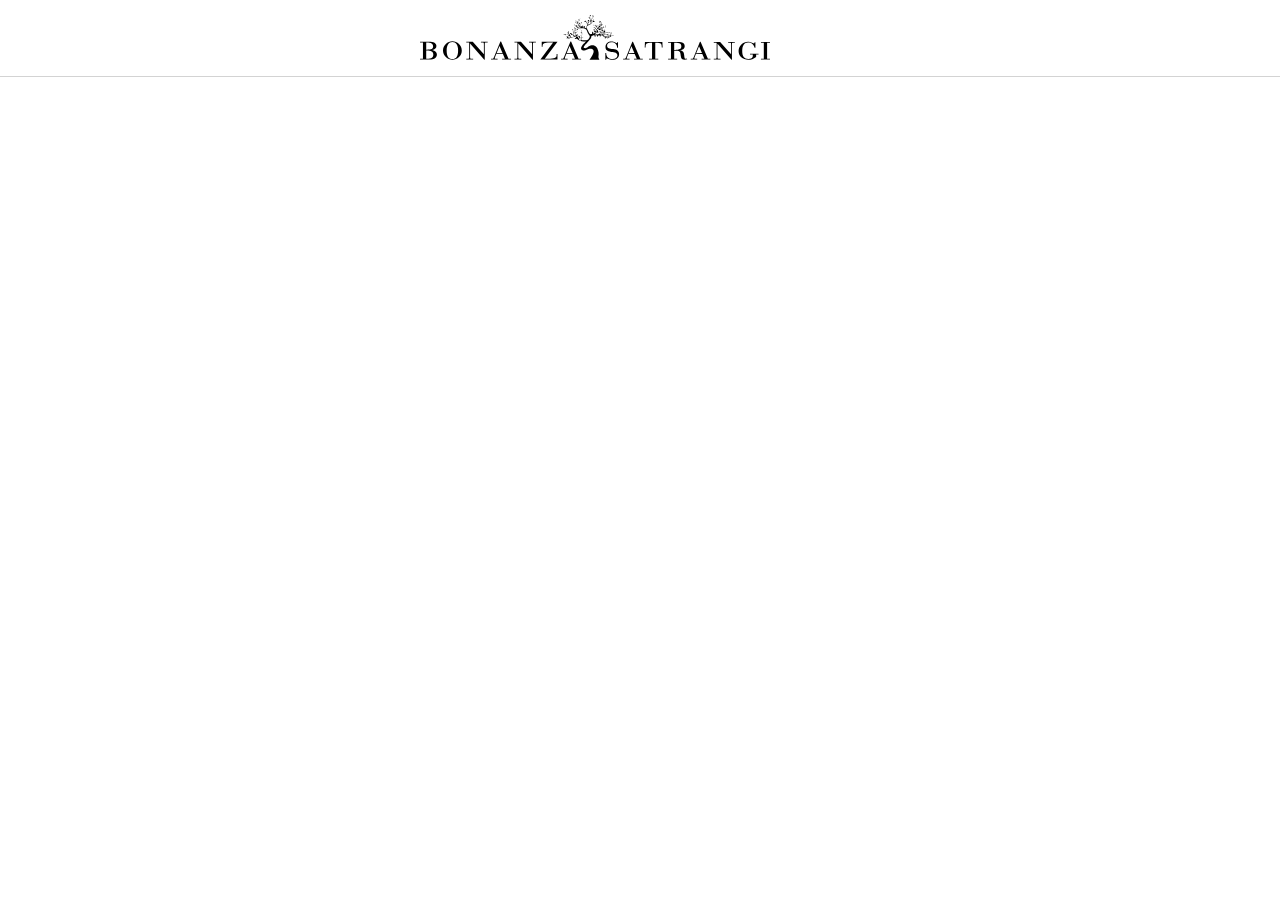
==== 02-landing-page/index.html @ 2588404a "complete basic navbar" ====
<!doctype html>
<html lang="en">
  <head>
    <meta charset="UTF-8" />
    <meta name="viewport" content="width=device-width, initial-scale=1.0" />
    <title>landing page</title>

    <link rel="stylesheet" href="style.css" />
    <link rel="preconnect" href="https://fonts.googleapis.com" />
    <link rel="preconnect" href="https://fonts.gstatic.com" crossorigin />
    <link
      href="https://fonts.googleapis.com/css2?family=Inter:ital,opsz,wght@0,14..32,100..900;1,14..32,100..900&family=Montserrat:ital,wght@0,100..900;1,100..900&family=Roboto:ital,wght@0,100..900;1,100..900&display=swap"
      rel="stylesheet"
    />
  </head>

  <body>
    <header>
      <div>
        <img src="./images/Group_11.svg" alt="bonanza logo" class="logo" />

        <nav>
          <ul>
            <a href="#">
              <li><img src="/icons/search.png" alt="" /></li>
            </a>
            <a href="#">
              <li><img src="/icons/profile.png" alt="" /></li>
            </a>
            <a href="#">
              <li><img src="/icons/heart.png" alt="" /></li>
            </a>
            <a href="#">
              <li><img src="/icons/shopping-bag.png" alt="" /></li>
            </a>
          </ul>
        </nav>
      </div>
    </header>
  </body>
</html>
---- 02-landing-page/style.css ----
* {
            margin: 0;
            padding: 0;
            box-sizing: border-box;
             font-family: "Montserrat", sans-serif;
        }

        div {
            
            display: flex;
            
            width: 100vw;
            border-bottom: 1px solid lightgray;
            padding: 15px;
        }

        .logo
        {
            width: 350px;
            margin: auto;
           
        }

        nav ul {
            display: flex;
            margin-top: 24px;
            gap: 22px;
            margin-right: 24px;
        }
        ul li  {
            list-style-type: none;
        }
        ul li img {
            width: 20px;
            
            
        }
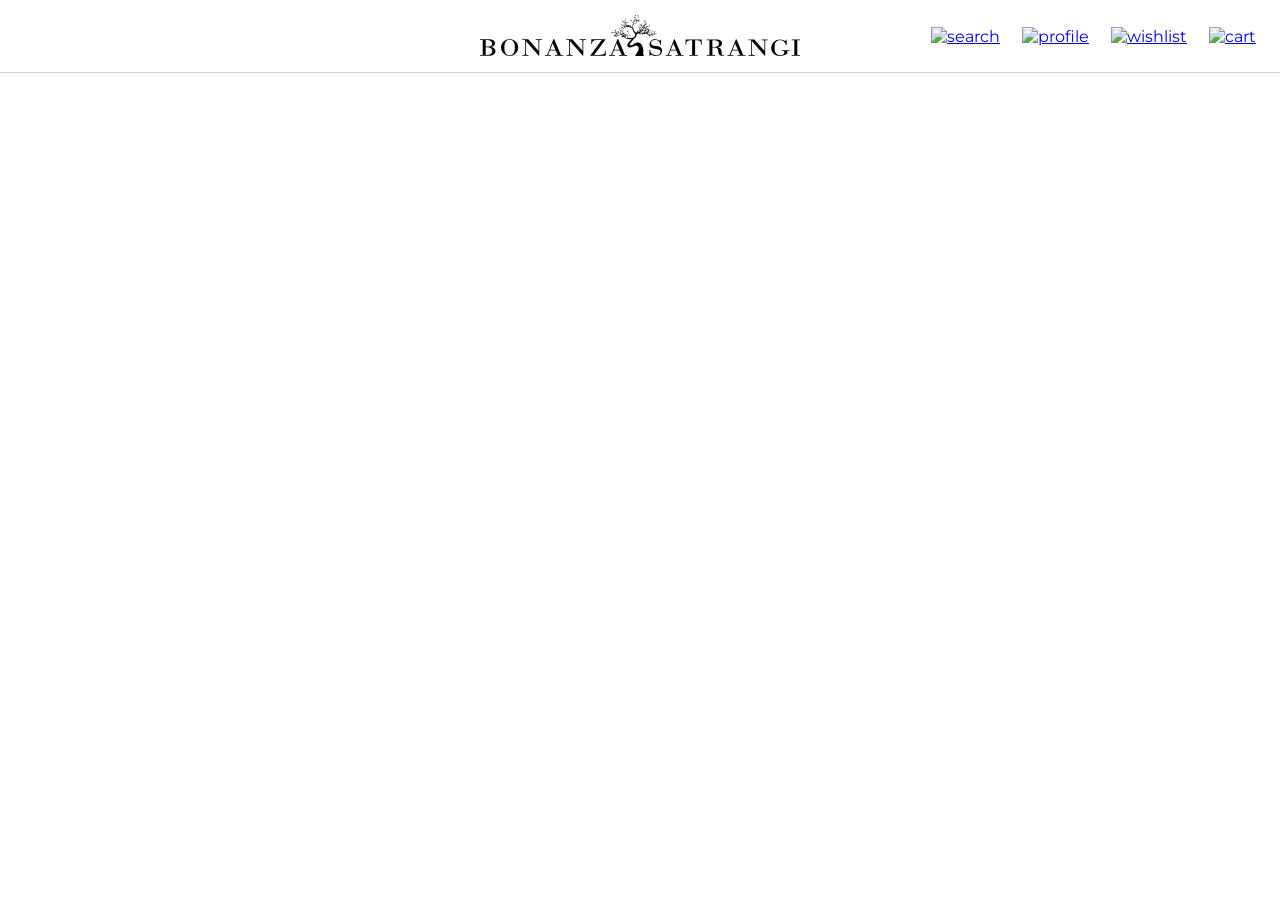
==== commit 41e698df: "make the code organize and with proper class" ====
--- a/02-landing-page/index.html
+++ b/02-landing-page/index.html
@@ -3,39 +3,68 @@
   <head>
     <meta charset="UTF-8" />
     <meta name="viewport" content="width=device-width, initial-scale=1.0" />
-    <title>landing page</title>
+    <title>Landing Page</title>
 
     <link rel="stylesheet" href="style.css" />
+
     <link rel="preconnect" href="https://fonts.googleapis.com" />
     <link rel="preconnect" href="https://fonts.gstatic.com" crossorigin />
+
     <link
-      href="https://fonts.googleapis.com/css2?family=Inter:ital,opsz,wght@0,14..32,100..900;1,14..32,100..900&family=Montserrat:ital,wght@0,100..900;1,100..900&family=Roboto:ital,wght@0,100..900;1,100..900&display=swap"
+      href="https://fonts.googleapis.com/css2?family=Montserrat:wght@100..900&display=swap"
       rel="stylesheet"
     />
   </head>
 
   <body>
-    <header>
-      <div>
-        <img src="./images/Group_11.svg" alt="bonanza logo" class="logo" />
 
-        <nav>
-          <ul>
-            <a href="#">
-              <li><img src="/icons/search.png" alt="" /></li>
-            </a>
-            <a href="#">
-              <li><img src="/icons/profile.png" alt="" /></li>
-            </a>
-            <a href="#">
-              <li><img src="/icons/heart.png" alt="" /></li>
-            </a>
-            <a href="#">
-              <li><img src="/icons/shopping-bag.png" alt="" /></li>
-            </a>
+    <header class="header">
+      <div class="navbar">
+
+        <!-- LEFT SIDE -->
+        <div class="navbar-left"></div>
+
+        <!-- CENTER LOGO -->
+        <div class="navbar-center">
+          <img
+            src="./images/Group_11.svg"
+            alt="bonanza logo"
+            class="navbar-logo"
+          />
+        </div>
+
+        <!-- RIGHT ICONS -->
+        <nav class="navbar-right">
+          <ul class="navbar-list">
+
+            <li class="navbar-item">
+              <a href="#" class="navbar-link">
+                <img src="/icons/search.png" alt="search" />
+              </a>
+            </li>
+
+            <li class="navbar-item">
+              <a href="#" class="navbar-link">
+                <img src="/icons/profile.png" alt="profile" />
+              </a>
+            </li>
+
+            <li class="navbar-item">
+              <a href="#" class="navbar-link">
+                <img src="/icons/heart.png" alt="wishlist" />
+              </a>
+            </li>
+
+            <li class="navbar-item">
+              <a href="#" class="navbar-link">
+                <img src="/icons/shopping-bag.png" alt="cart" />
+              </a>
+            </li>
+
           </ul>
         </nav>
+
       </div>
     </header>
   </body>
-</html>
+</html>
--- a/02-landing-page/style.css
+++ b/02-landing-page/style.css
@@ -1,37 +1,66 @@
- * {
-            margin: 0;
-            padding: 0;
-            box-sizing: border-box;
-             font-family: "Montserrat", sans-serif;
-        }
+/*   RESET   */
 
-        div {
-            
-            display: flex;
-            
-            width: 100vw;
-            border-bottom: 1px solid lightgray;
-            padding: 15px;
-        }
+* {
+  margin: 0;
+  padding: 0;
+  box-sizing: border-box;
+}
 
-        .logo
-        {
-            width: 350px;
-            margin: auto;
-           
-        }
+body {
+  font-family: "Montserrat", sans-serif;
+}
 
-        nav ul {
-            display: flex;
-            margin-top: 24px;
-            gap: 22px;
-            margin-right: 24px;
-        }
-        ul li  {
-            list-style-type: none;
-        }
-        ul li img {
-            width: 20px;
-            
-            
-        }+/*     HEADER    */
+
+.header {
+  border-bottom: 1px solid lightgray;
+}
+
+/*    NAVBAR LAYOUT   */
+
+.navbar {
+  display: flex;
+  align-items: center;
+  padding: 15px 24px;
+}
+
+/* equal spacing system */
+
+.navbar-left,
+.navbar-right {
+  flex: 1;
+}
+
+/* CENTER LOGO */
+
+.navbar-center {
+  flex: 1;
+  display: flex;
+  justify-content: center;
+}
+
+.navbar-logo {
+  width: 320px;
+  object-fit: contain;
+}
+
+/* RIGHT SIDE */
+
+.navbar-right {
+  display: flex;
+  justify-content: flex-end;
+}
+
+/* ICON LIST */
+
+.navbar-list {
+  display: flex;
+  align-items: center;
+  gap: 22px;
+  list-style: none;
+}
+
+.navbar-link img {
+  width: 20px;
+  cursor: pointer;
+}
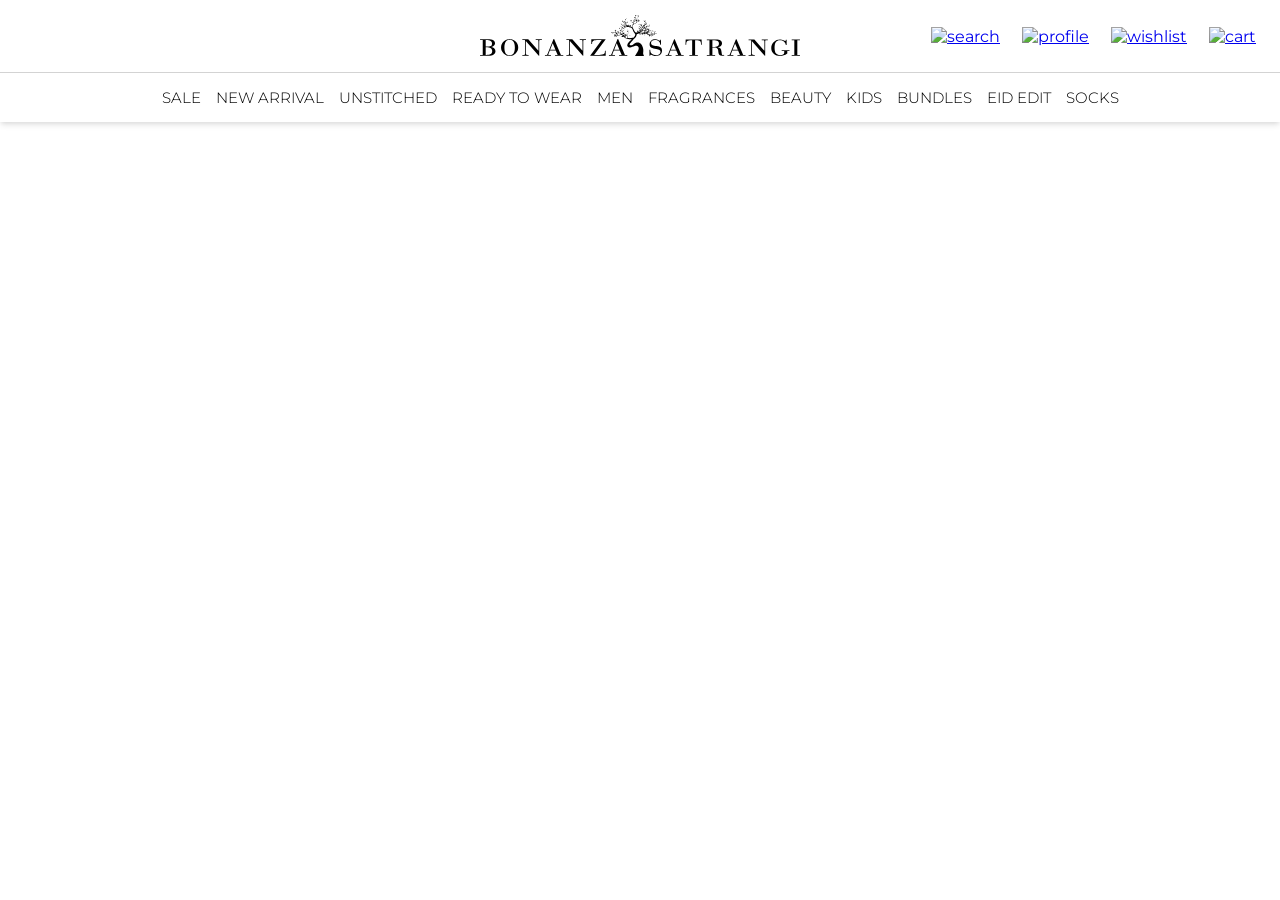
==== commit 3449a28f: "completed the full navbar" ====
--- a/02-landing-page/index.html
+++ b/02-landing-page/index.html
@@ -17,10 +17,8 @@
   </head>
 
   <body>
-
     <header class="header">
       <div class="navbar">
-
         <!-- LEFT SIDE -->
         <div class="navbar-left"></div>
 
@@ -36,7 +34,6 @@
         <!-- RIGHT ICONS -->
         <nav class="navbar-right">
           <ul class="navbar-list">
-
             <li class="navbar-item">
               <a href="#" class="navbar-link">
                 <img src="/icons/search.png" alt="search" />
@@ -60,11 +57,48 @@
                 <img src="/icons/shopping-bag.png" alt="cart" />
               </a>
             </li>
-
           </ul>
         </nav>
+      </div>
 
-      </div>
+      <nav class="navbar-below">
+        <ul class="navbar-below-list">
+          <li class="navbar-below-item">
+            <a href="#" class="navbar-below-link">SALE</a>
+          </li>
+          <li class="navbar-below-item">
+            <a href="#" class="navbar-below-link">NEW ARRIVAL</a>
+          </li>
+          <li class="navbar-below-item">
+            <a href="#" class="navbar-below-link">UNSTITCHED</a>
+          </li>
+          <li class="navbar-below-item">
+            <a href="#" class="navbar-below-link">READY TO WEAR</a>
+          </li>
+          <li class="navbar-below-item">
+            <a href="#" class="navbar-below-link">MEN</a>
+          </li>
+          <li class="navbar-below-item">
+            <a href="#" class="navbar-below-link">FRAGRANCES</a>
+          </li>
+          <li class="navbar-below-item">
+            <a href="#" class="navbar-below-link">BEAUTY</a>
+          </li>
+          <li class="navbar-below-item">
+            <a href="#" class="navbar-below-link">KIDS</a>
+          </li>
+          <li class="navbar-below-item">
+            <a href="#" class="navbar-below-link">BUNDLES</a>
+          </li>
+          <li class="navbar-below-item">
+            <a href="#" class="navbar-below-link">EID EDIT</a>
+          </li>
+          <li class="navbar-below-item">
+            <a href="#" class="navbar-below-link">SOCKS</a>
+          </li>
+        </ul>
+      </nav>
     </header>
+
   </body>
-</html>+</html>
--- a/02-landing-page/style.css
+++ b/02-landing-page/style.css
@@ -8,12 +8,18 @@
 
 body {
   font-family: "Montserrat", sans-serif;
+  /* min-height: 100vh; */
 }
 
 /*     HEADER    */
 
 .header {
-  border-bottom: 1px solid lightgray;
+  position: sticky;
+  top: 0;
+  /* z-index: 1000;  */
+  background-color: #ffffff; 
+  box-shadow: 0 4px 6px -1px rgba(0, 0, 0, 0.1), 0 2px 4px -1px rgba(0, 0, 0, 0.06); 
+ 
 }
 
 /*    NAVBAR LAYOUT   */
@@ -22,6 +28,7 @@
   display: flex;
   align-items: center;
   padding: 15px 24px;
+  border-bottom: 1px solid lightgray;
 }
 
 /* equal spacing system */
@@ -64,3 +71,27 @@
   width: 20px;
   cursor: pointer;
 }
+
+.navbar-below {
+  padding: 15px 24px;
+}
+
+.navbar-below-list {
+  display: flex;
+  justify-content: center;
+  gap: 15px;
+
+
+}
+
+.navbar-below-item {
+  list-style: none;
+  font-size: 15px;
+  font-weight: 300;
+
+}
+
+.navbar-below-link {
+  text-decoration: none;
+  color: black;
+}
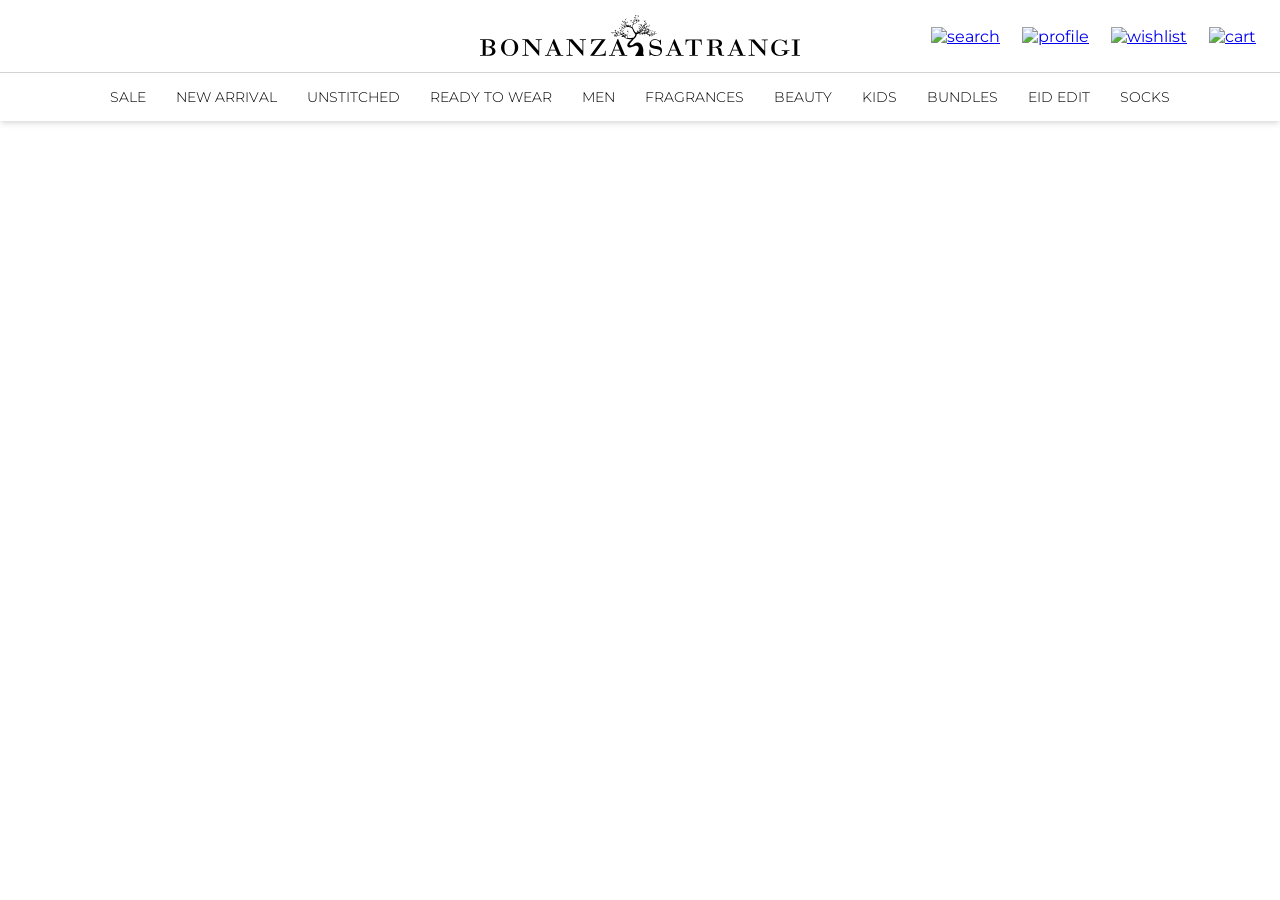
==== commit bd95e262: "add spacing to nav items" ====
--- a/02-landing-page/index.html
+++ b/02-landing-page/index.html
@@ -100,5 +100,13 @@
       </nav>
     </header>
 
+    <!-- Hero section  -->
+
+    <main class="hero">
+      <div class="hero-container">
+        
+      </div>
+    </main>
+
   </body>
 </html>
--- a/02-landing-page/style.css
+++ b/02-landing-page/style.css
@@ -79,14 +79,14 @@
 .navbar-below-list {
   display: flex;
   justify-content: center;
-  gap: 15px;
+  gap: 30px;
 
 
 }
 
 .navbar-below-item {
   list-style: none;
-  font-size: 15px;
+  font-size: 14px;
   font-weight: 300;
 
 }
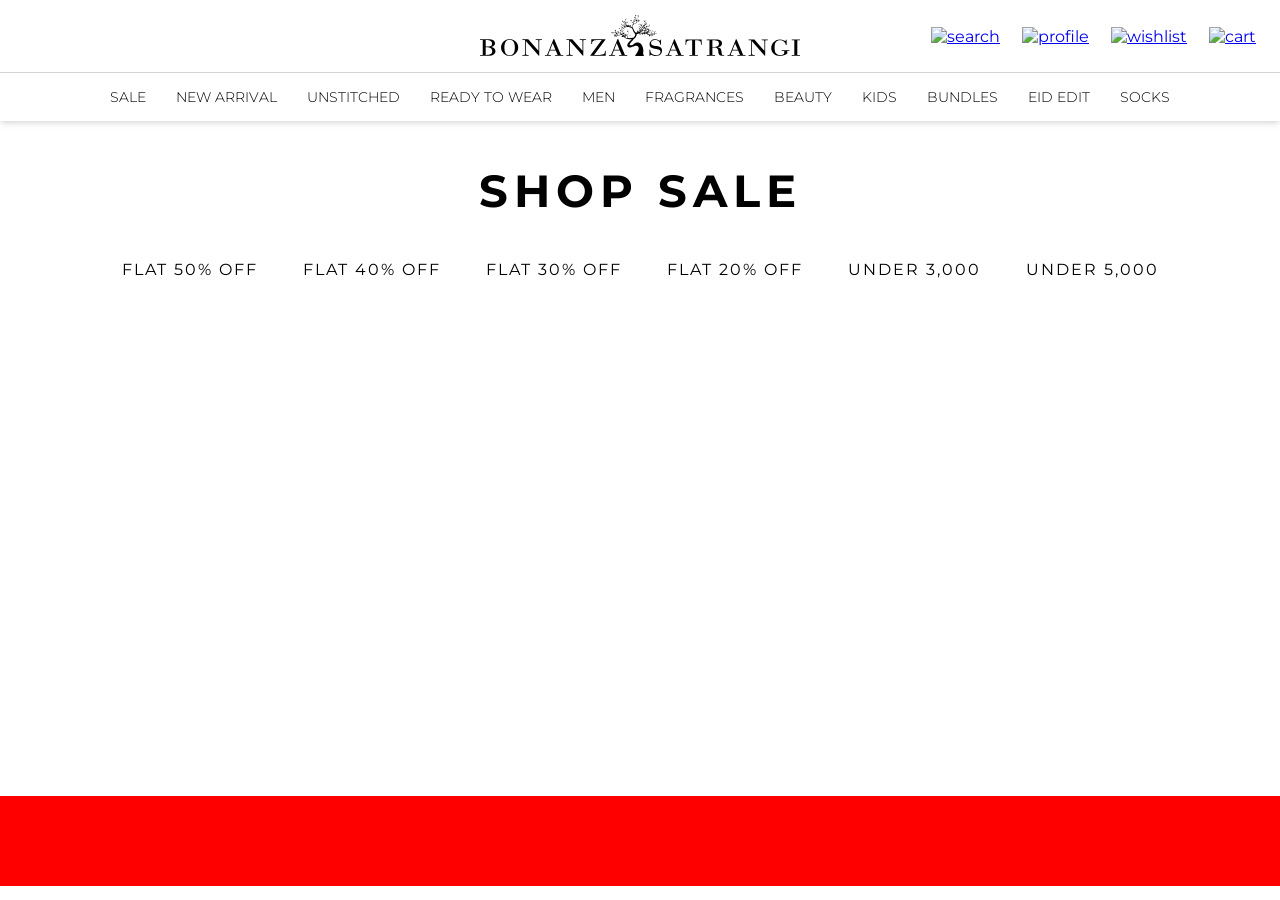
==== commit 7a22af2e: "complete hero sale section" ====
--- a/02-landing-page/index.html
+++ b/02-landing-page/index.html
@@ -102,11 +102,87 @@
 
     <!-- Hero section  -->
 
-    <main class="hero">
+    <main class="hero-section">
       <div class="hero-container">
-        
+
+        <section class="hero-sale">
+          <h2 class="hero-heading">SHOP SALE</h2>
+          <div class="sale-discount">
+            <ul class="sale-list">
+              <li class="sale-item"><a href="#">FLAT 50% OFF</a></li>
+              <li class="sale-item"><a href="#">FLAT 40% OFF</a></li>
+              <li class="sale-item"><a href="#">FLAT 30% OFF</a></li>
+              <li class="sale-item"><a href="#">FLAT 20% OFF</a></li>
+              <li class="sale-item"><a href="#">UNDER 3,000</a></li>
+              <li class="sale-item"><a href="#">UNDER 5,000</a></li>
+            </ul>
+          </div>
+
+        </section>
+
+        <!-- <div class="product-card">
+          <img src="/images/052A1451.webp" alt="product image" />
+
+          <div class="product-info">
+            <strong>Ready To Wear</strong>
+
+            <p class="info-description">
+              Lilac Textured Net 3 Piece (WPS25FE3032)
+            </p>
+
+            <p class="info-price">PKR 13,189</p>
+
+            <button class="info-btn">QUICK SHOP</button>
+          </div>
+        </div>
+        <div class="product-card">
+          <img src="/images/052A1451.webp" alt="product image" />
+
+          <div class="product-info">
+            <strong>Ready To Wear</strong>
+
+            <p class="info-description">
+              Lilac Textured Net 3 Piece (WPS25FE3032)
+            </p>
+
+            <p class="info-price">PKR 13,189</p>
+
+            <button class="info-btn">QUICK SHOP</button>
+          </div>
+        </div>
+        <div class="product-card">
+          <img src="/images/052A1451.webp" alt="product image" />
+
+          <div class="product-info">
+            <strong>Ready To Wear</strong>
+
+            <p class="info-description">
+              Lilac Textured Net 3 Piece (WPS25FE3032)
+            </p>
+
+            <p class="info-price">PKR 13,189</p>
+
+            <button class="info-btn">QUICK SHOP</button>
+          </div>
+        </div>
+        <div class="product-card">
+          <img src="/images/052A1451.webp" alt="product image" />
+
+          <div class="product-info">
+            <strong>Ready To Wear</strong>
+
+            <p class="info-description">
+              Lilac Textured Net 3 Piece (WPS25FE3032)
+            </p>
+
+            <p class="info-price">PKR 13,189</p>
+
+            <button class="info-btn">QUICK SHOP</button>
+          </div>
+        </div> -->
       </div>
     </main>
 
+    <footer></footer>
   </body>
 </html>
--- a/02-landing-page/style.css
+++ b/02-landing-page/style.css
@@ -8,7 +8,7 @@
 
 body {
   font-family: "Montserrat", sans-serif;
-  /* min-height: 100vh; */
+  min-height: 100vh;
 }
 
 /*     HEADER    */
@@ -17,6 +17,7 @@
   position: sticky;
   top: 0;
   /* z-index: 1000;  */
+  /* min-height: 15vh; */
   background-color: #ffffff; 
   box-shadow: 0 4px 6px -1px rgba(0, 0, 0, 0.1), 0 2px 4px -1px rgba(0, 0, 0, 0.06); 
  
@@ -94,4 +95,40 @@
 .navbar-below-link {
   text-decoration: none;
   color: black;
+}
+
+.hero-section{
+min-height: 75vh;
+
+}
+
+.hero-sale{
+  display: flex;
+  flex-direction: column;
+  /* justify-content: center; */
+  align-items: center;
+}
+.hero-heading{
+  margin: 42px 0px;
+  font-size: 45px;
+  letter-spacing: 6px;
+}
+.sale-list{
+  display: flex;
+  gap: 45px;
+}
+.sale-list .sale-item {
+  list-style: none;
+
+}
+.sale-item a {
+  text-decoration: none;
+  letter-spacing: 2px;
+  color: black;
+}
+
+footer{
+  
+  min-height: 10vh;
+  background-color: red;
 }
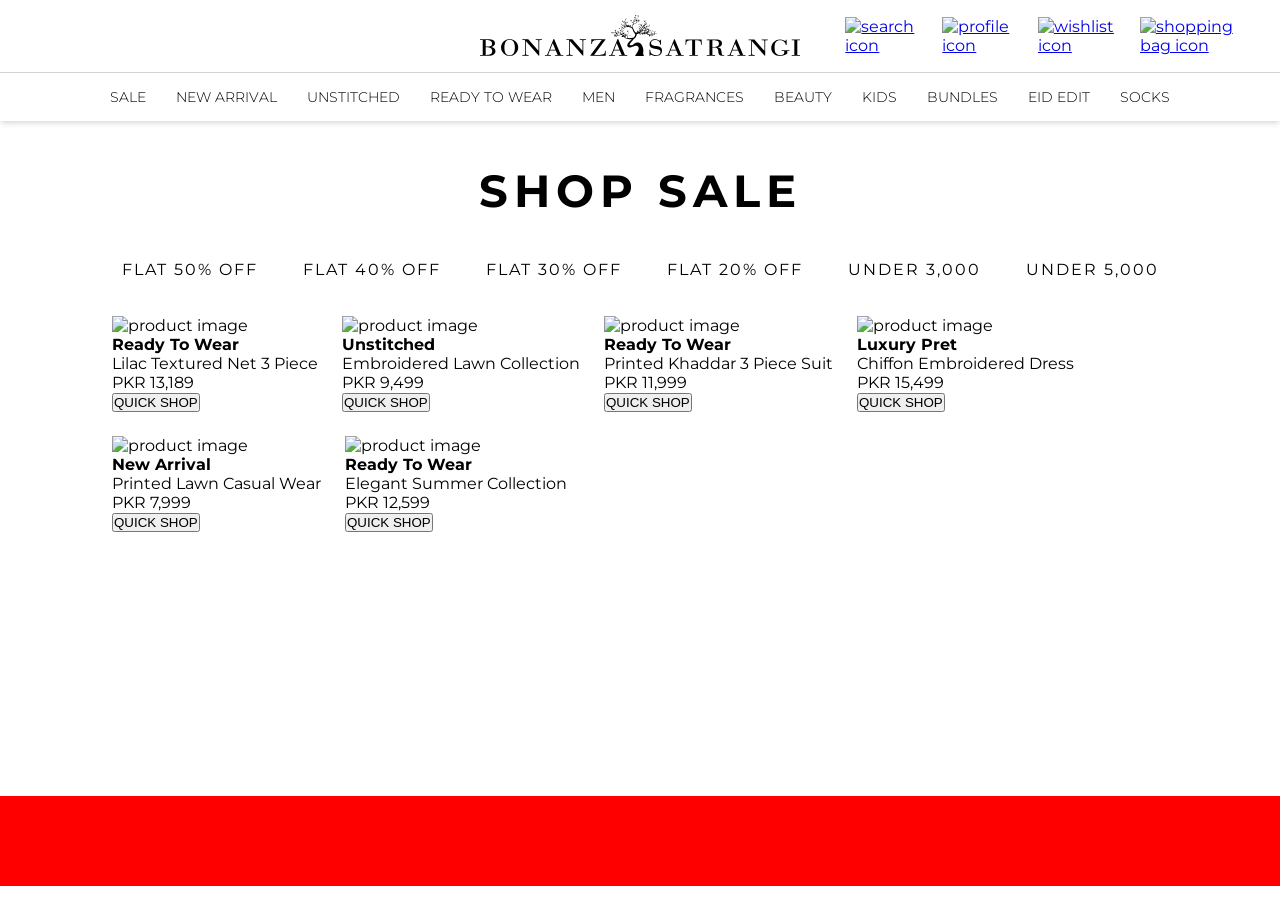
==== commit bbbf01fb: "add product gallery and improve HTML structuring" ====
--- a/02-landing-page/index.html
+++ b/02-landing-page/index.html
@@ -3,11 +3,15 @@
   <head>
     <meta charset="UTF-8" />
     <meta name="viewport" content="width=device-width, initial-scale=1.0" />
+
     <title>Landing Page</title>
 
+    <!-- CSS -->
     <link rel="stylesheet" href="style.css" />
 
+    <!-- GOOGLE FONT -->
     <link rel="preconnect" href="https://fonts.googleapis.com" />
+
     <link rel="preconnect" href="https://fonts.gstatic.com" crossorigin />
 
     <link
@@ -17,12 +21,20 @@
   </head>
 
   <body>
+    <!-- =========================
+         HEADER
+    ========================== -->
+
     <header class="header">
+      <!-- NAVBAR -->
+
       <div class="navbar">
-        <!-- LEFT SIDE -->
+        <!-- LEFT -->
+
         <div class="navbar-left"></div>
 
-        <!-- CENTER LOGO -->
+        <!-- CENTER -->
+
         <div class="navbar-center">
           <img
             src="./images/Group_11.svg"
@@ -31,68 +43,81 @@
           />
         </div>
 
-        <!-- RIGHT ICONS -->
+        <!-- RIGHT -->
+
         <nav class="navbar-right">
           <ul class="navbar-list">
             <li class="navbar-item">
               <a href="#" class="navbar-link">
-                <img src="/icons/search.png" alt="search" />
+                <img src="/icons/search.png" alt="search icon" />
               </a>
             </li>
 
             <li class="navbar-item">
               <a href="#" class="navbar-link">
-                <img src="/icons/profile.png" alt="profile" />
+                <img src="/icons/profile.png" alt="profile icon" />
               </a>
             </li>
 
             <li class="navbar-item">
               <a href="#" class="navbar-link">
-                <img src="/icons/heart.png" alt="wishlist" />
+                <img src="/icons/heart.png" alt="wishlist icon" />
               </a>
             </li>
 
             <li class="navbar-item">
               <a href="#" class="navbar-link">
-                <img src="/icons/shopping-bag.png" alt="cart" />
+                <img src="/icons/shopping-bag.png" alt="shopping bag icon" />
               </a>
             </li>
           </ul>
         </nav>
       </div>
 
+      <!-- BELOW NAVBAR -->
+
       <nav class="navbar-below">
         <ul class="navbar-below-list">
           <li class="navbar-below-item">
             <a href="#" class="navbar-below-link">SALE</a>
           </li>
+
           <li class="navbar-below-item">
             <a href="#" class="navbar-below-link">NEW ARRIVAL</a>
           </li>
+
           <li class="navbar-below-item">
             <a href="#" class="navbar-below-link">UNSTITCHED</a>
           </li>
+
           <li class="navbar-below-item">
             <a href="#" class="navbar-below-link">READY TO WEAR</a>
           </li>
+
           <li class="navbar-below-item">
             <a href="#" class="navbar-below-link">MEN</a>
           </li>
+
           <li class="navbar-below-item">
             <a href="#" class="navbar-below-link">FRAGRANCES</a>
           </li>
+
           <li class="navbar-below-item">
             <a href="#" class="navbar-below-link">BEAUTY</a>
           </li>
+
           <li class="navbar-below-item">
             <a href="#" class="navbar-below-link">KIDS</a>
           </li>
+
           <li class="navbar-below-item">
             <a href="#" class="navbar-below-link">BUNDLES</a>
           </li>
+
           <li class="navbar-below-item">
             <a href="#" class="navbar-below-link">EID EDIT</a>
           </li>
+
           <li class="navbar-below-item">
             <a href="#" class="navbar-below-link">SOCKS</a>
           </li>
@@ -100,89 +125,186 @@
       </nav>
     </header>
 
-    <!-- Hero section  -->
+    <!-- =========================
+         MAIN SECTION
+    ========================== -->
 
     <main class="hero-section">
       <div class="hero-container">
+        <!-- SALE SECTION -->
 
         <section class="hero-sale">
           <h2 class="hero-heading">SHOP SALE</h2>
+
           <div class="sale-discount">
             <ul class="sale-list">
-              <li class="sale-item"><a href="#">FLAT 50% OFF</a></li>
-              <li class="sale-item"><a href="#">FLAT 40% OFF</a></li>
-              <li class="sale-item"><a href="#">FLAT 30% OFF</a></li>
-              <li class="sale-item"><a href="#">FLAT 20% OFF</a></li>
-              <li class="sale-item"><a href="#">UNDER 3,000</a></li>
-              <li class="sale-item"><a href="#">UNDER 5,000</a></li>
+              <li class="sale-item">
+                <a href="#">FLAT 50% OFF</a>
+              </li>
+
+              <li class="sale-item">
+                <a href="#">FLAT 40% OFF</a>
+              </li>
+
+              <li class="sale-item">
+                <a href="#">FLAT 30% OFF</a>
+              </li>
+
+              <li class="sale-item">
+                <a href="#">FLAT 20% OFF</a>
+              </li>
+
+              <li class="sale-item">
+                <a href="#">UNDER 3,000</a>
+              </li>
+
+              <li class="sale-item">
+                <a href="#">UNDER 5,000</a>
+              </li>
             </ul>
           </div>
-
         </section>
 
-        <!-- <div class="product-card">
-          <img src="/images/052A1451.webp" alt="product image" />
-
-          <div class="product-info">
-            <strong>Ready To Wear</strong>
-
-            <p class="info-description">
-              Lilac Textured Net 3 Piece (WPS25FE3032)
-            </p>
-
-            <p class="info-price">PKR 13,189</p>
-
-            <button class="info-btn">QUICK SHOP</button>
-          </div>
-        </div>
-        <div class="product-card">
-          <img src="/images/052A1451.webp" alt="product image" />
-
-          <div class="product-info">
-            <strong>Ready To Wear</strong>
-
-            <p class="info-description">
-              Lilac Textured Net 3 Piece (WPS25FE3032)
-            </p>
-
-            <p class="info-price">PKR 13,189</p>
-
-            <button class="info-btn">QUICK SHOP</button>
-          </div>
-        </div>
-        <div class="product-card">
-          <img src="/images/052A1451.webp" alt="product image" />
-
-          <div class="product-info">
-            <strong>Ready To Wear</strong>
-
-            <p class="info-description">
-              Lilac Textured Net 3 Piece (WPS25FE3032)
-            </p>
-
-            <p class="info-price">PKR 13,189</p>
-
-            <button class="info-btn">QUICK SHOP</button>
-          </div>
-        </div>
-        <div class="product-card">
-          <img src="/images/052A1451.webp" alt="product image" />
-
-          <div class="product-info">
-            <strong>Ready To Wear</strong>
-
-            <p class="info-description">
-              Lilac Textured Net 3 Piece (WPS25FE3032)
-            </p>
-
-            <p class="info-price">PKR 13,189</p>
-
-            <button class="info-btn">QUICK SHOP</button>
-          </div>
-        </div> -->
+        <!-- PRODUCT GALLERY -->
+
+        <section class="hero-image-gallery">
+          <!-- CARD 1 -->
+
+          <div class="product-card">
+            <img
+              src="https://bonanzasatrangi.com/cdn/shop/files/WUS25E3024_1.jpg?v=1759493040&width=600"
+              alt="product image"
+              class="product-image"
+            />
+
+            <div class="product-info">
+              <strong>Ready To Wear</strong>
+
+              <p class="info-description">
+                Lilac Textured Net 3 Piece
+              </p>
+
+              <p class="info-price">PKR 13,189</p>
+
+              <button class="info-btn">QUICK SHOP</button>
+            </div>
+          </div>
+
+          <!-- CARD 2 -->
+
+          <div class="product-card">
+            <img
+              src="https://bonanzasatrangi.com/cdn/shop/files/WUS25DE3182_1.jpg?v=1762174298&width=600"
+              alt="product image"
+              class="product-image"
+            />
+
+            <div class="product-info">
+              <strong>Unstitched</strong>
+
+              <p class="info-description">
+                Embroidered Lawn Collection
+              </p>
+
+              <p class="info-price">PKR 9,499</p>
+
+              <button class="info-btn">QUICK SHOP</button>
+            </div>
+          </div>
+
+          <!-- CARD 3 -->
+
+          <div class="product-card">
+            <img
+              src="https://bonanzasatrangi.com/cdn/shop/files/WUS25DE3180_1.jpg?v=1763134258&width=600"
+              alt="product image"
+              class="product-image"
+            />
+
+            <div class="product-info">
+              <strong>Ready To Wear</strong>
+
+              <p class="info-description">
+                Printed Khaddar 3 Piece Suit
+              </p>
+
+              <p class="info-price">PKR 11,999</p>
+
+              <button class="info-btn">QUICK SHOP</button>
+            </div>
+          </div>
+
+          <!-- CARD 4 -->
+
+          <div class="product-card">
+            <img
+              src="https://bonanzasatrangi.com/cdn/shop/files/WUS25DE3184_1.jpg?v=1762881734&width=600"
+              alt="product image"
+              class="product-image"
+            />
+
+            <div class="product-info">
+              <strong>Luxury Pret</strong>
+
+              <p class="info-description">
+                Chiffon Embroidered Dress
+              </p>
+
+              <p class="info-price">PKR 15,499</p>
+
+              <button class="info-btn">QUICK SHOP</button>
+            </div>
+          </div>
+
+          <!-- CARD 5 -->
+
+          <div class="product-card">
+            <img
+              src="https://bonanzasatrangi.com/cdn/shop/files/WUS25FE3061_4.jpg?v=1759492033&width=600"
+              alt="product image"
+              class="product-image"
+            />
+
+            <div class="product-info">
+              <strong>New Arrival</strong>
+
+              <p class="info-description">
+                Printed Lawn Casual Wear
+              </p>
+
+              <p class="info-price">PKR 7,999</p>
+
+              <button class="info-btn">QUICK SHOP</button>
+            </div>
+          </div>
+
+          <!-- CARD 6 -->
+
+          <div class="product-card">
+            <img
+              src="https://bonanzasatrangi.com/cdn/shop/files/WUS25E3019_1.jpg?v=1756534225&width=600"
+              alt="product image"
+              class="product-image"
+            />
+
+            <div class="product-info">
+              <strong>Ready To Wear</strong>
+
+              <p class="info-description">
+                Elegant Summer Collection
+              </p>
+
+              <p class="info-price">PKR 12,599</p>
+
+              <button class="info-btn">QUICK SHOP</button>
+            </div>
+          </div>
+        </section>
       </div>
     </main>
 
-    <footer></footer>
+    <!--  FOOTER   -->
+
+    <footer class="footer"></footer>
   </body>
-</html>
+</html>
--- a/02-landing-page/style.css
+++ b/02-landing-page/style.css
@@ -125,10 +125,30 @@
   text-decoration: none;
   letter-spacing: 2px;
   color: black;
+  transition: all .3s;
 }
+.sale-item a:hover{
+  color: red;
+  text-decoration: underline;
+}
+
 
 footer{
   
   min-height: 10vh;
   background-color: red;
+}
+
+.hero-image-gallery{
+display: flex;
+flex-wrap: wrap;
+  margin: 25px 100px ;
+}
+.product-card{
+  margin: 12px;
+
+}
+.product-image{
+  height: 500px;
+  
 }
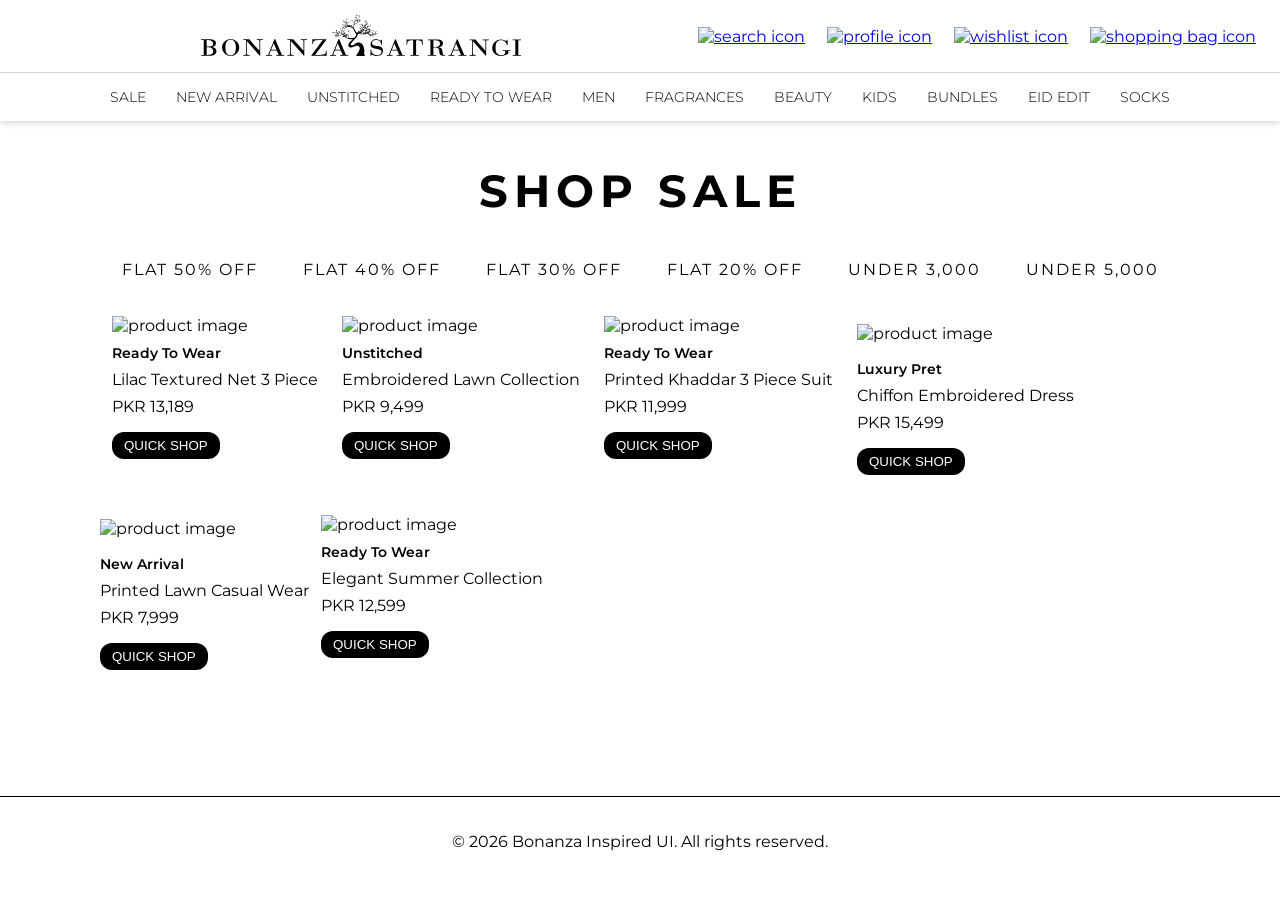
==== commit 6b44ab1a: "complete ui clone of bonanza" ====
--- a/02-landing-page/index.html
+++ b/02-landing-page/index.html
@@ -1,310 +1,286 @@
 <!doctype html>
 <html lang="en">
-  <head>
-    <meta charset="UTF-8" />
-    <meta name="viewport" content="width=device-width, initial-scale=1.0" />
-
-    <title>Landing Page</title>
-
-    <!-- CSS -->
-    <link rel="stylesheet" href="style.css" />
-
-    <!-- GOOGLE FONT -->
-    <link rel="preconnect" href="https://fonts.googleapis.com" />
-
-    <link rel="preconnect" href="https://fonts.gstatic.com" crossorigin />
-
-    <link
-      href="https://fonts.googleapis.com/css2?family=Montserrat:wght@100..900&display=swap"
-      rel="stylesheet"
-    />
-  </head>
-
-  <body>
-    <!-- =========================
-         HEADER
-    ========================== -->
-
-    <header class="header">
-      <!-- NAVBAR -->
-
-      <div class="navbar">
-        <!-- LEFT -->
-
-        <div class="navbar-left"></div>
-
-        <!-- CENTER -->
-
-        <div class="navbar-center">
-          <img
-            src="./images/Group_11.svg"
-            alt="bonanza logo"
-            class="navbar-logo"
-          />
-        </div>
-
-        <!-- RIGHT -->
-
-        <nav class="navbar-right">
-          <ul class="navbar-list">
-            <li class="navbar-item">
-              <a href="#" class="navbar-link">
-                <img src="/icons/search.png" alt="search icon" />
-              </a>
-            </li>
-
-            <li class="navbar-item">
-              <a href="#" class="navbar-link">
-                <img src="/icons/profile.png" alt="profile icon" />
-              </a>
-            </li>
-
-            <li class="navbar-item">
-              <a href="#" class="navbar-link">
-                <img src="/icons/heart.png" alt="wishlist icon" />
-              </a>
-            </li>
-
-            <li class="navbar-item">
-              <a href="#" class="navbar-link">
-                <img src="/icons/shopping-bag.png" alt="shopping bag icon" />
-              </a>
-            </li>
-          </ul>
-        </nav>
+
+<head>
+  <meta charset="UTF-8" />
+  <meta name="viewport" content="width=device-width, initial-scale=1.0" />
+
+  <title>bonanza-ui-clone</title>
+
+
+  <link rel="stylesheet" href="style.css" />
+
+
+  <link rel="preconnect" href="https://fonts.googleapis.com" />
+
+  <link rel="preconnect" href="https://fonts.gstatic.com" crossorigin />
+
+  <link href="https://fonts.googleapis.com/css2?family=Montserrat:wght@100..900&display=swap" rel="stylesheet" />
+</head>
+
+<body>
+  <!-- HEADER  -->
+
+  <header class="header">
+    <!-- NAVBAR -->
+
+    <div class="navbar">
+      <!-- LEFT -->
+
+      <div class="navbar-left"></div>
+
+      <!-- CENTER -->
+
+      <div class="navbar-center">
+        <img src="./images/Group_11.svg" alt="bonanza logo" class="navbar-logo" />
       </div>
 
-      <!-- BELOW NAVBAR -->
-
-      <nav class="navbar-below">
-        <ul class="navbar-below-list">
-          <li class="navbar-below-item">
-            <a href="#" class="navbar-below-link">SALE</a>
-          </li>
-
-          <li class="navbar-below-item">
-            <a href="#" class="navbar-below-link">NEW ARRIVAL</a>
-          </li>
-
-          <li class="navbar-below-item">
-            <a href="#" class="navbar-below-link">UNSTITCHED</a>
-          </li>
-
-          <li class="navbar-below-item">
-            <a href="#" class="navbar-below-link">READY TO WEAR</a>
-          </li>
-
-          <li class="navbar-below-item">
-            <a href="#" class="navbar-below-link">MEN</a>
-          </li>
-
-          <li class="navbar-below-item">
-            <a href="#" class="navbar-below-link">FRAGRANCES</a>
-          </li>
-
-          <li class="navbar-below-item">
-            <a href="#" class="navbar-below-link">BEAUTY</a>
-          </li>
-
-          <li class="navbar-below-item">
-            <a href="#" class="navbar-below-link">KIDS</a>
-          </li>
-
-          <li class="navbar-below-item">
-            <a href="#" class="navbar-below-link">BUNDLES</a>
-          </li>
-
-          <li class="navbar-below-item">
-            <a href="#" class="navbar-below-link">EID EDIT</a>
-          </li>
-
-          <li class="navbar-below-item">
-            <a href="#" class="navbar-below-link">SOCKS</a>
+      <!-- RIGHT -->
+
+      <nav class="navbar-right">
+        <ul class="navbar-list">
+          <li class="navbar-item">
+            <a href="#" class="navbar-link">
+              <img src="/icons/search.png" alt="search icon" />
+            </a>
+          </li>
+
+          <li class="navbar-item">
+            <a href="#" class="navbar-link">
+              <img src="/icons/profile.png" alt="profile icon" />
+            </a>
+          </li>
+
+          <li class="navbar-item">
+            <a href="#" class="navbar-link">
+              <img src="/icons/heart.png" alt="wishlist icon" />
+            </a>
+          </li>
+
+          <li class="navbar-item">
+            <a href="#" class="navbar-link">
+              <img src="/icons/shopping-bag.png" alt="shopping bag icon" />
+            </a>
           </li>
         </ul>
       </nav>
-    </header>
-
-    <!-- =========================
-         MAIN SECTION
-    ========================== -->
-
-    <main class="hero-section">
-      <div class="hero-container">
-        <!-- SALE SECTION -->
-
-        <section class="hero-sale">
-          <h2 class="hero-heading">SHOP SALE</h2>
-
-          <div class="sale-discount">
-            <ul class="sale-list">
-              <li class="sale-item">
-                <a href="#">FLAT 50% OFF</a>
-              </li>
-
-              <li class="sale-item">
-                <a href="#">FLAT 40% OFF</a>
-              </li>
-
-              <li class="sale-item">
-                <a href="#">FLAT 30% OFF</a>
-              </li>
-
-              <li class="sale-item">
-                <a href="#">FLAT 20% OFF</a>
-              </li>
-
-              <li class="sale-item">
-                <a href="#">UNDER 3,000</a>
-              </li>
-
-              <li class="sale-item">
-                <a href="#">UNDER 5,000</a>
-              </li>
-            </ul>
-          </div>
-        </section>
-
-        <!-- PRODUCT GALLERY -->
-
-        <section class="hero-image-gallery">
-          <!-- CARD 1 -->
-
-          <div class="product-card">
-            <img
-              src="https://bonanzasatrangi.com/cdn/shop/files/WUS25E3024_1.jpg?v=1759493040&width=600"
-              alt="product image"
-              class="product-image"
-            />
-
-            <div class="product-info">
-              <strong>Ready To Wear</strong>
-
-              <p class="info-description">
-                Lilac Textured Net 3 Piece
-              </p>
-
-              <p class="info-price">PKR 13,189</p>
-
-              <button class="info-btn">QUICK SHOP</button>
-            </div>
-          </div>
-
-          <!-- CARD 2 -->
-
-          <div class="product-card">
-            <img
-              src="https://bonanzasatrangi.com/cdn/shop/files/WUS25DE3182_1.jpg?v=1762174298&width=600"
-              alt="product image"
-              class="product-image"
-            />
-
-            <div class="product-info">
-              <strong>Unstitched</strong>
-
-              <p class="info-description">
-                Embroidered Lawn Collection
-              </p>
-
-              <p class="info-price">PKR 9,499</p>
-
-              <button class="info-btn">QUICK SHOP</button>
-            </div>
-          </div>
-
-          <!-- CARD 3 -->
-
-          <div class="product-card">
-            <img
-              src="https://bonanzasatrangi.com/cdn/shop/files/WUS25DE3180_1.jpg?v=1763134258&width=600"
-              alt="product image"
-              class="product-image"
-            />
-
-            <div class="product-info">
-              <strong>Ready To Wear</strong>
-
-              <p class="info-description">
-                Printed Khaddar 3 Piece Suit
-              </p>
-
-              <p class="info-price">PKR 11,999</p>
-
-              <button class="info-btn">QUICK SHOP</button>
-            </div>
-          </div>
-
-          <!-- CARD 4 -->
-
-          <div class="product-card">
-            <img
-              src="https://bonanzasatrangi.com/cdn/shop/files/WUS25DE3184_1.jpg?v=1762881734&width=600"
-              alt="product image"
-              class="product-image"
-            />
-
-            <div class="product-info">
-              <strong>Luxury Pret</strong>
-
-              <p class="info-description">
-                Chiffon Embroidered Dress
-              </p>
-
-              <p class="info-price">PKR 15,499</p>
-
-              <button class="info-btn">QUICK SHOP</button>
-            </div>
-          </div>
-
-          <!-- CARD 5 -->
-
-          <div class="product-card">
-            <img
-              src="https://bonanzasatrangi.com/cdn/shop/files/WUS25FE3061_4.jpg?v=1759492033&width=600"
-              alt="product image"
-              class="product-image"
-            />
-
-            <div class="product-info">
-              <strong>New Arrival</strong>
-
-              <p class="info-description">
-                Printed Lawn Casual Wear
-              </p>
-
-              <p class="info-price">PKR 7,999</p>
-
-              <button class="info-btn">QUICK SHOP</button>
-            </div>
-          </div>
-
-          <!-- CARD 6 -->
-
-          <div class="product-card">
-            <img
-              src="https://bonanzasatrangi.com/cdn/shop/files/WUS25E3019_1.jpg?v=1756534225&width=600"
-              alt="product image"
-              class="product-image"
-            />
-
-            <div class="product-info">
-              <strong>Ready To Wear</strong>
-
-              <p class="info-description">
-                Elegant Summer Collection
-              </p>
-
-              <p class="info-price">PKR 12,599</p>
-
-              <button class="info-btn">QUICK SHOP</button>
-            </div>
-          </div>
-        </section>
-      </div>
-    </main>
-
-    <!--  FOOTER   -->
-
-    <footer class="footer"></footer>
-  </body>
+    </div>
+
+    <!-- BELOW NAVBAR -->
+
+    <nav class="navbar-below">
+      <ul class="navbar-below-list">
+        <li class="navbar-below-item">
+          <a href="#" class="navbar-below-link">SALE</a>
+        </li>
+
+        <li class="navbar-below-item">
+          <a href="#" class="navbar-below-link">NEW ARRIVAL</a>
+        </li>
+
+        <li class="navbar-below-item">
+          <a href="#" class="navbar-below-link">UNSTITCHED</a>
+        </li>
+
+        <li class="navbar-below-item">
+          <a href="#" class="navbar-below-link">READY TO WEAR</a>
+        </li>
+
+        <li class="navbar-below-item">
+          <a href="#" class="navbar-below-link">MEN</a>
+        </li>
+
+        <li class="navbar-below-item">
+          <a href="#" class="navbar-below-link">FRAGRANCES</a>
+        </li>
+
+        <li class="navbar-below-item">
+          <a href="#" class="navbar-below-link">BEAUTY</a>
+        </li>
+
+        <li class="navbar-below-item">
+          <a href="#" class="navbar-below-link">KIDS</a>
+        </li>
+
+        <li class="navbar-below-item">
+          <a href="#" class="navbar-below-link">BUNDLES</a>
+        </li>
+
+        <li class="navbar-below-item">
+          <a href="#" class="navbar-below-link">EID EDIT</a>
+        </li>
+
+        <li class="navbar-below-item">
+          <a href="#" class="navbar-below-link">SOCKS</a>
+        </li>
+      </ul>
+    </nav>
+  </header>
+
+  <!--  MAIN SECTION  -->
+
+  <main class="hero-section">
+    <div class="hero-container">
+      <!-- SALE SECTION -->
+
+      <section class="hero-sale">
+        <h2 class="hero-heading">SHOP SALE</h2>
+
+        <div class="sale-discount">
+          <ul class="sale-list">
+            <li class="sale-item">
+              <a href="#">FLAT 50% OFF</a>
+            </li>
+
+            <li class="sale-item">
+              <a href="#">FLAT 40% OFF</a>
+            </li>
+
+            <li class="sale-item">
+              <a href="#">FLAT 30% OFF</a>
+            </li>
+
+            <li class="sale-item">
+              <a href="#">FLAT 20% OFF</a>
+            </li>
+
+            <li class="sale-item">
+              <a href="#">UNDER 3,000</a>
+            </li>
+
+            <li class="sale-item">
+              <a href="#">UNDER 5,000</a>
+            </li>
+          </ul>
+        </div>
+      </section>
+
+      <!-- PRODUCT GALLERY -->
+
+      <section class="hero-image-gallery">
+        <!-- CARD 1 -->
+
+        <div class="product-card">
+          <img src="https://bonanzasatrangi.com/cdn/shop/files/WUS25E3024_1.jpg?v=1759493040&width=600"
+            alt="product image" class="product-image" />
+
+          <div class="info product-info">
+            <strong>Ready To Wear</strong>
+
+            <p class="info info-description">
+              Lilac Textured Net 3 Piece
+            </p>
+
+            <p class="info info-price">PKR 13,189</p>
+
+            <button class="info info-btn">QUICK SHOP</button>
+          </div>
+        </div>
+
+        <!-- CARD 2 -->
+
+        <div class="product-card">
+          <img src="https://bonanzasatrangi.com/cdn/shop/files/WUS25DE3182_1.jpg?v=1762174298&width=600"
+            alt="product image" class="product-image" />
+
+          <div class="info product-info">
+            <strong>Unstitched</strong>
+
+            <p class="info info-description">
+              Embroidered Lawn Collection
+            </p>
+
+            <p class="info info-price">PKR 9,499</p>
+
+            <button class="info info-btn">QUICK SHOP</button>
+          </div>
+        </div>
+
+        <!-- CARD 3 -->
+
+        <div class="product-card">
+          <img src="https://bonanzasatrangi.com/cdn/shop/files/WUS25DE3180_1.jpg?v=1763134258&width=600"
+            alt="product image" class="product-image" />
+
+          <div class="info product-info">
+            <strong>Ready To Wear</strong>
+
+            <p class="info info-description">
+              Printed Khaddar 3 Piece Suit
+            </p>
+
+            <p class="info info-price">PKR 11,999</p>
+
+            <button class="info info-btn">QUICK SHOP</button>
+          </div>
+        </div>
+
+        <!-- CARD 4 -->
+
+        <div class="product-card">
+          <img src="https://bonanzasatrangi.com/cdn/shop/files/WUS25DE3184_1.jpg?v=1762881734&width=600"
+            alt="product image" class="info product-image" />
+
+          <div class="info product-info">
+            <strong>Luxury Pret</strong>
+
+            <p class="info info-description">
+              Chiffon Embroidered Dress
+            </p>
+
+            <p class="info info-price">PKR 15,499</p>
+
+            <button class="info info-btn">QUICK SHOP</button>
+          </div>
+        </div>
+
+        <!-- CARD 5 -->
+
+        <div class="info product-card">
+          <img src="https://bonanzasatrangi.com/cdn/shop/files/WUS25FE3061_4.jpg?v=1759492033&width=600"
+            alt="product image" class="info product-image" />
+
+          <div class="info product-info">
+            <strong>New Arrival</strong>
+
+            <p class="info info-description">
+              Printed Lawn Casual Wear
+            </p>
+
+            <p class="info info-price">PKR 7,999</p>
+
+            <button class="info info-btn">QUICK SHOP</button>
+          </div>
+        </div>
+
+        <!-- CARD 6 -->
+
+        <div class="product-card">
+          <img src="https://bonanzasatrangi.com/cdn/shop/files/WUS25E3019_1.jpg?v=1756534225&width=600"
+            alt="product image" class="product-image" />
+
+          <div class="info product-info">
+            <strong>Ready To Wear</strong>
+
+            <p class="info info-description">
+              Elegant Summer Collection
+            </p>
+
+            <p class="info info-price">PKR 12,599</p>
+
+            <button class="info info-btn">QUICK SHOP</button>
+
+          </div>
+        </div>
+      </section>
+    </div>
+  </main>
+
+  <!--  FOOTER   -->
+
+  <div class="footer-bottom">
+    <p>© 2026 Bonanza Inspired UI. All rights reserved.</p>
+  </div>
+</body>
+
 </html>
--- a/02-landing-page/style.css
+++ b/02-landing-page/style.css
@@ -16,8 +16,6 @@
 .header {
   position: sticky;
   top: 0;
-  /* z-index: 1000;  */
-  /* min-height: 15vh; */
   background-color: #ffffff; 
   box-shadow: 0 4px 6px -1px rgba(0, 0, 0, 0.1), 0 2px 4px -1px rgba(0, 0, 0, 0.06); 
  
@@ -32,12 +30,6 @@
   border-bottom: 1px solid lightgray;
 }
 
-/* equal spacing system */
-
-.navbar-left,
-.navbar-right {
-  flex: 1;
-}
 
 /* CENTER LOGO */
 
@@ -133,22 +125,50 @@
 }
 
 
-footer{
-  
-  min-height: 10vh;
-  background-color: red;
-}
 
 .hero-image-gallery{
-display: flex;
-flex-wrap: wrap;
+  display: flex;
+  flex-wrap: wrap;
   margin: 25px 100px ;
 }
 .product-card{
   margin: 12px;
-
+  
+}
+.info{
+  margin: 8px 0px;
 }
 .product-image{
   height: 500px;
   
-}+}
+strong{
+  font-weight: 600;
+  color: black;
+  font-size: 14px;
+  
+}
+.info-description{
+  font-size: 16px;
+}
+.info-btn{
+  background-color: black;
+  padding: 6px 12px;
+  border-radius: 12px;
+  border: none;
+  color: #fff;
+  align-items: end;
+  transition: all .3s;
+}
+.info-btn:hover{
+  background-color: #000000ce;
+}
+
+.footer-bottom{
+  border-top: 1px solid black;
+  min-height: 10vh;
+  display: flex;
+  justify-content: center;
+  align-items: center;
+  
+}
